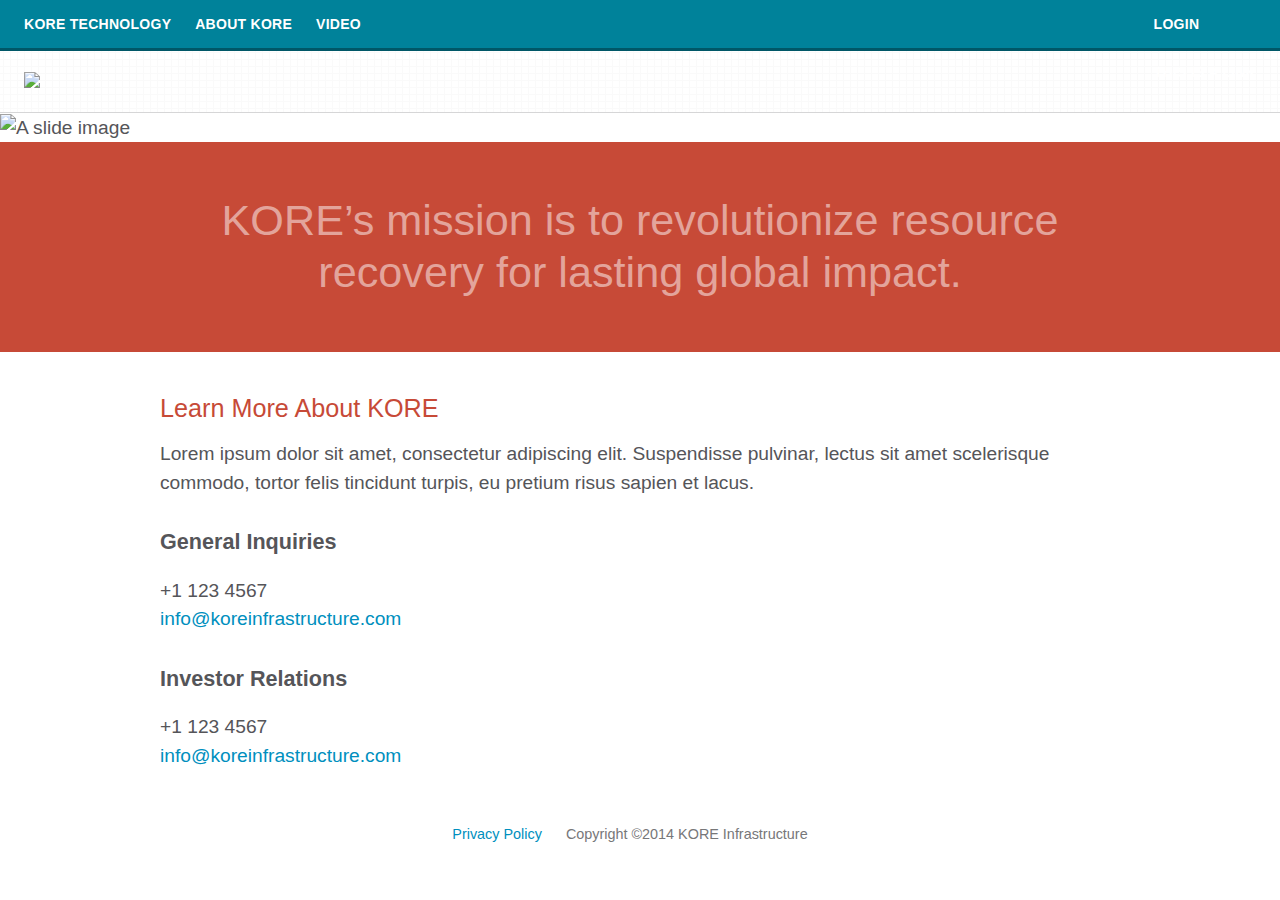
==== index.html @ f3bd2cd4 "First Commit" ====
<!doctype html>
<html class="no-js">
	<head>
		<meta charset="utf-8">
		<meta http-equiv="X-UA-Compatible" content="IE=edge">
		<title>KORE Infrastructure</title>
		<meta name="description" content="KORE is revolutionizing resource recovery for lasting global impact.">
		<meta name="viewport" content="width=device-width, initial-scale=1">

        <!-- Place favicon.ico and apple-touch-icon(s) in the root directory -->

        <!-- CSS Declarations -->
		<link rel="stylesheet" href="a/c/app.css">        
  
		<script type="text/javascript" src="//use.typekit.net/qzr4hmf.js"></script>
		<script type="text/javascript">try{Typekit.load();}catch(e){}</script>
		<script src="a/j/vendor/custom.modernizr.js"></script>
	</head>

<body>
<header>

	<a class="go-to-nav" href="#main-nav" title="skip to navigation">Menu</a>
	<ul class="secondary-nav">
		<li><a href="#" data-dropdown="drop1" class="dropdown">Login</a><br>
			<ul id="drop1" data-dropdown-content class="f-dropdown">
				<li><a href="#">This is a link</a></li>
			</ul>
		</li>
	</ul>
	<div id="masthead">
		<img src="http://placehold.it/150x80/C74A37/ffffff&text=Logo">
	</div>

</header>
<section id="homepage-hero">	
	<picture>
	    <!--[if IE 9]><video style="display: none;"><![endif]-->
	    <source srcset="http://placehold.it/2880x1600&text=Hero+Image+Large" media="only screen and (min-width: 1000px)">
	    <source srcset="http://placehold.it/2880x1600&text=Hero+Image+Medium" media="only screen and (min-width: 800px)">
	    <source srcset="http://placehold.it/2880x1600&text=Hero+Image+Small">
	    <source srcset="http://placehold.it/2880x1600&text=Hero+Image+Retina" media="only screen and (-webkit-min-device-pixel-ratio: 2), (min-resolution: 192dpi)">
	    <!--[if IE 9]></video><![endif]-->
	    <img srcset="http://placehold.it/2880x1600&text=Hero+Image+Fallback" alt="A slide image">
	</picture>
</section>
<div role="main" class="main-wrapper">

<section id="mission">
	<div class="content-wrapper">
		<h1>KORE’s mission is to revolutionize resource recovery for lasting global impact.</h1>
	</div>
</section>

<section id="contact">
	<div class="content-wrapper">
		<div class="contact-preamble">
			<h1>Learn More About KORE</h1>
			<p>Lorem ipsum dolor sit amet, consectetur adipiscing elit. Suspendisse pulvinar, lectus sit amet scelerisque commodo, tortor felis tincidunt turpis, eu pretium risus sapien et lacus.</p>
		</div>
		<div class="contact-info">
			<h2>General Inquiries</h2>
			<ul>
				<li>+1 123 4567</li>
				<li><a href="#">info@koreinfrastructure.com</a></li>
			</ul>
			<h2>Investor Relations</h2>
			<ul>
				<li>+1 123 4567</li>
				<li><a href="#">info@koreinfrastructure.com</a></li>
			</ul>
		</div>	
	</div>
</section>
<nav class="global-nav booyeah" id="main-nav" role="navigation">
		<ul>
			<li><a href="/technology.html">KORE Technology</a></li>
			<li><a href="/about.html">About KORE</a></li>
			<li><a href="/video.html">Video</a></li>
			<li class="login-form">
			</li>
		</ul>
</nav>
</div><!-- /.main-wrapper -->

<footer class="global-footer">
	<div class="content-wrapper">
		<ul class="legal">
			<li><a href="#">Privacy Policy</a></li>	
			<li>Copyright ©2014 KORE Infrastructure</li>
		</ul>
	</div>
</footer>
</body>

<!-- Grab Google CDN's jQuery; fall back to local if offline -->
<script src="//ajax.googleapis.com/ajax/libs/jquery/1.11.0/jquery.min.js"></script>
<script>window.jQuery || document.write('/a/j/vendor/jquery-1.11.0.min.js"><\/script>')</script>
  
<script src="/a/j/koreMain.js"></script>
<script src="/a/j/vendor/picturefill.min.js"></script>

<!-- Foundation Jquery -->
  <script>
  document.write('<script src=' +
  ('__proto__' in {} ? 'a/j/vendor/zepto' : 'a/j/vendor/jquery') +
  '.js><\/script>')
  </script>

  <script src="a/j/foundation/foundation.js"></script>
  <script src="a/j/foundation/foundation.orbit.js"></script>
  <script>
    $(document).foundation();
  </script>
</body>
</html>
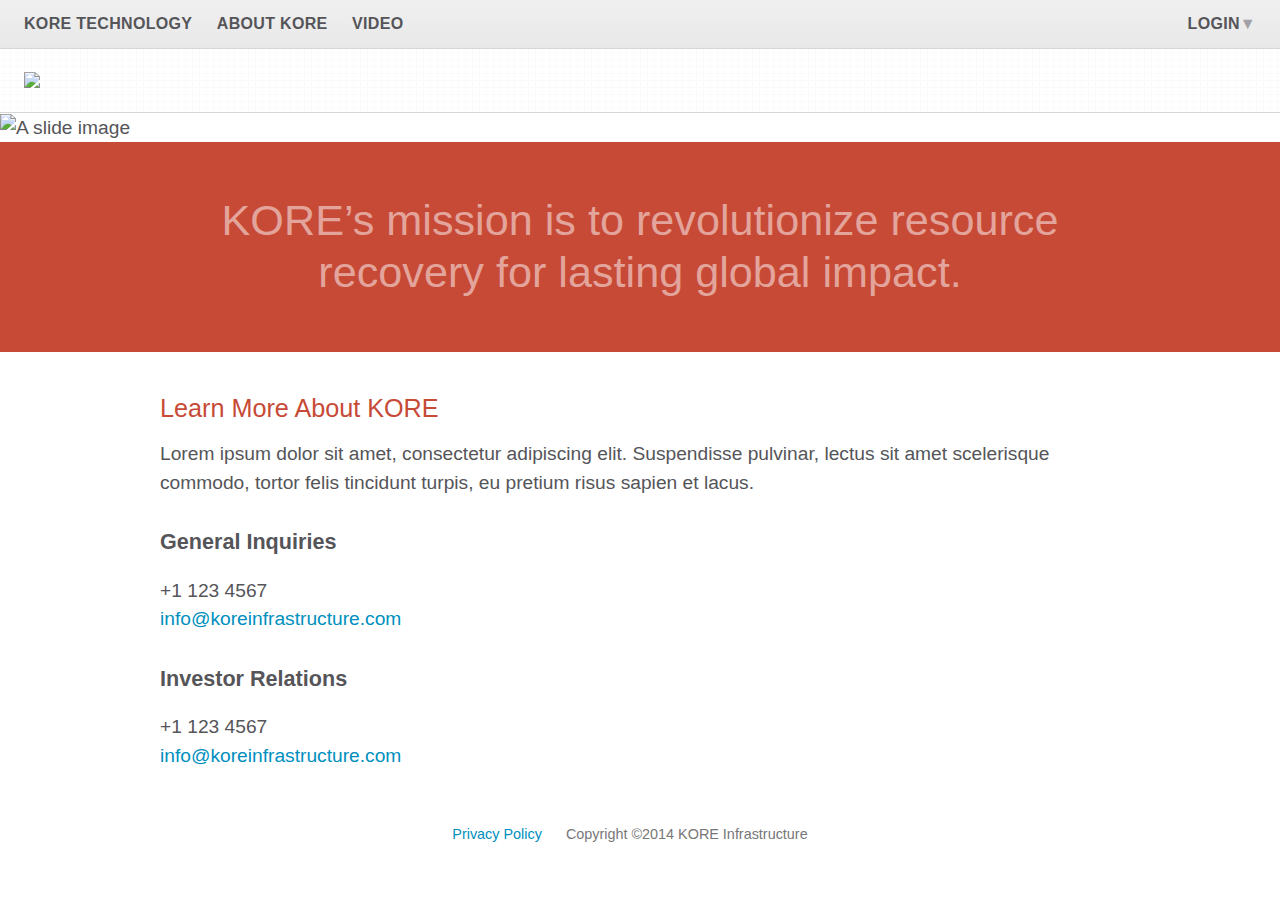
==== commit d572b45e: "Another big commit" ====
--- a/index.html
+++ b/index.html
@@ -24,7 +24,7 @@
 	<ul class="secondary-nav">
 		<li><a href="#" data-dropdown="drop1" class="dropdown">Login</a><br>
 			<ul id="drop1" data-dropdown-content class="f-dropdown">
-				<li><a href="#">This is a link</a></li>
+				<li>Content Here</li>
 			</ul>
 		</li>
 	</ul>
@@ -109,6 +109,7 @@
 
   <script src="a/j/foundation/foundation.js"></script>
   <script src="a/j/foundation/foundation.orbit.js"></script>
+  <script src="a/j/foundation/foundation.dropdown.js"></script>
   <script>
     $(document).foundation();
   </script>
